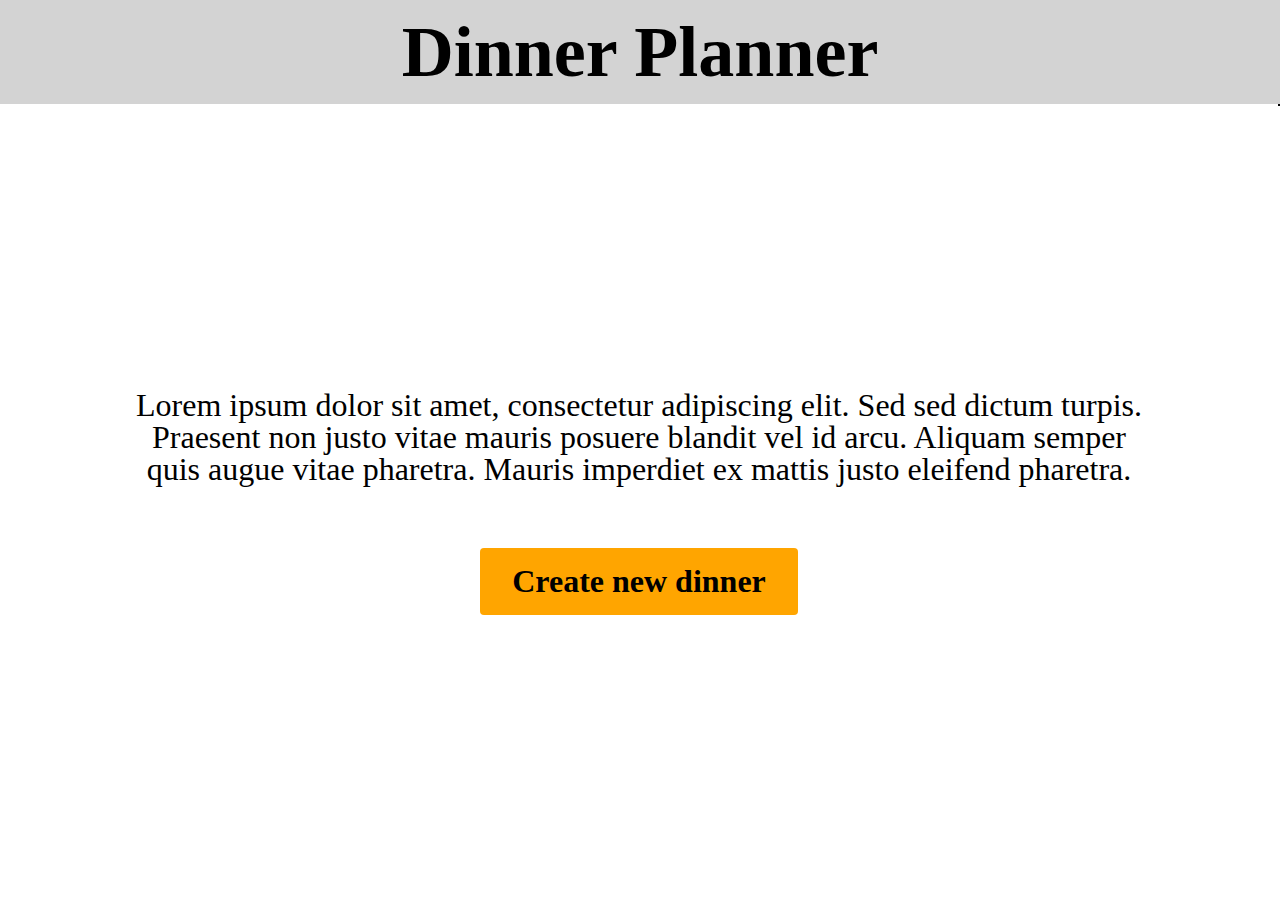
==== index.html @ e986c531 "Small progress." ====
<!DOCTYPE html>
<html>
  <head>
    <link rel="stylesheet" type="text/css" href="style.css">
    <meta charset="UTF-8">
    <script src="https://ajax.googleapis.com/ajax/libs/jquery/3.2.1/jquery.min.js"> </script>
  </head>
  <body>
    <div class="flex-container">
      <div class="banner">
	<h1>Dinner Planner
	</h1>
      </div>
      <div class="body-container">
	<div id="welcome-view" class="inner-container">
	  <p class="info-text">
	    Lorem ipsum dolor sit amet, consectetur adipiscing elit. Sed sed dictum turpis. Praesent non justo vitae mauris posuere blandit vel id arcu. Aliquam semper quis augue vitae pharetra. Mauris imperdiet ex mattis justo eleifend pharetra.
	  </p>
	  <button id="start-create-dinner-button" class="button button2">Create new dinner
	  </button>
	</div>
	<div id="side-view" class="border-object">
	  <div id="dinner-collapse" class="no-wrap">
	   <h2 class="text-margin-1">My dinner
	   </h2>
	   <button id="collapse-button" class="button button2 small-button">Show
	   </button>
	 </div>
	 <div id="people-input" class="no-wrap">
      <p id="people-text" class="text-margin-1">
      </p>
      <button id="increment-guests-btn" class="button button2 small-button">+
      </button>
      <button id="decrement-guests-btn" class="button button2 small-button">-
      </button>
      <p id="total-cost2">SEK 0
      </p>
    </div>
    <div id="menu-content">
      <div class="dish-banner">
      <p class="dish-banner-text">Dish name
      </p>
      <p class="dish-banner-text">Cost
      </p>
    </div>
    <div id="dishes-side-view">
    </div>
    <p id="total-cost">SEK 0
    </p>
    <button id="confirm-button" class="button button2 small-button">Confirm Dinner
    </button>
    </div>
	</div>
	<script>
	  $("#side-view").hide();
	</script>
	<div class="main-view">
	  <div id="search-view" class="border-object">

	  <h2 class="small-text">Find a dish
	  </h2>
	  <div class="no-wrap">
	    <input type="text" id="search-field" placeholder="Enter key words">
    <select id="search-drop">
    <option value="all">All
  </option>
  <option value="main dish">Main Course
  </option>
  <option value="dessert">Dessert
  </option>
  <option value="starter">Appetizer
  </option>
  </select>
  <button id="search-button"class="button button2 small-button">Search
</button>
	  </div>

	</div>
	  <script>
	    $("#search-view").hide();
	  </script>

	<div id="outer-result-view">  
	<div id="loader"></div>
	<script>$("#loader").hide();</script>
	<div id="result-view" class="border-object result-view">
	</div>
	  </div>
	<div id="dish-view">

	  <div id="dish-details" class="result-view border-object">
	    <div id="dish-more">
	      <div id="dish-description">
		<h2 id="dish-name">
		</h2>
		<img id="dish-image">
		  <p id="dish-info">
		  </p>
		  <button id="back-to-search" class="button button2 small-button">Back to search
		  </button>
	      </div>
	      <div id="ingredients-list">
		<h2 id="ingredients-header" class="text-margin-1">
		</h2>
		<hr>
		  <!--Add ingredients here-->
		  <div class="ingredient-box">
		    <div id="ingredient-column-amount">
		    </div>
		    <div id="ingredient-column-description">
		    </div>
		    <div id="ingredient-column-currency">
		    </div>
		    <div id="ingredient-column-price">
		    </div>
		  </div>
		  <hr>
		    <div id="ingredients-total">
		      <button id="add-to-menu"class="button button2 small-button">Add to menu
		      </button>
		      <p id="tot-price">
		      </p>
		    </div>
	      </div>
	    </div>
	    <div id="dish-preperation">
	      <h2>PREPERATION
	      </h2>
	      <p id="dish-prep">
	      </p>
	    </div>
	  </div>
      </div>
	<script>
	  $("#dish-view").hide();
	</script>
	  <div id="sub-banner-view">
	  </div>
	  <div id="checkout-view">
          <div id="checkout-menu">
          <div id="checkout-items">
          </div>
          </div>
          <hr id="checkout-line">
          <div>
          <button id="print-full-recipe" class="button button2">Print Full Recipe</button>
          </div>
	  </div>
	  <script>
	    $("#checkout-view").hide();
	  </script>

	  <div id="recipe-view">
	  </div>
	</div>

      </div>
      </div>
  </body>

    <!-- Javascript files goes here -->
    <!-- Config -->
    <script src="config.js"></script>
    <!-- Model -->
    <script src="js/model/dinnerModel.js">
    </script>
    <!-- Views -->
    <script src="js/view/resultView.js">
    </script>
    <script src="js/view/recipeView.js">
    </script>
    <script src="js/view/checkoutView.js">
    </script>
    <script src="js/view/dishView.js">
    </script>
    <script src="js/view/sideView.js">
    </script>
    <script src="js/view/searchView.js">
    </script>
    <script src="js/view/indexView.js">
    </script>
    <script src="js/view/subBannerView.js">
    </script>
    <!-- Controllers -->
    <script src="js/controllers/resultViewController.js">
    </script>
    <script src="js/controllers/checkoutViewController.js">
    </script>
    <script src="js/controllers/dishViewController.js">
    </script>
    <script src="js/controllers/sideViewController.js">
    </script>
    <script src="js/controllers/recipeViewController.js">
    </script>
    <script src="js/controllers/searchViewController.js">
    </script>
    <script src="js/controllers/indexViewController.js">
    </script>
    <script src="js/controllers/subBannerViewController.js">
    </script>

    <!-- General state controller -->
    <script src="js/app.js">
    </script>
</html>
---- style.css ----
/* http://meyerweb.com/eric/tools/css/reset/
   v2.0 | 20110126
   License: none (public domain)
*/

html, body, div, span, applet, object, iframe,
h1, h2, h3, h4, h5, h6, p, blockquote, pre,
a, abbr, acronym, address, big, cite, code,
del, dfn, em, img, ins, kbd, q, s, samp,
small, strike, strong, sub, sup, tt, var,
b, u, i, center,
dl, dt, dd, ol, ul, li,
fieldset, form, label, legend,
table, caption, tbody, tfoot, thead, tr, th, td,
article, aside, canvas, details, embed,
figure, figcaption, footer, header, hgroup,
menu, nav, output, ruby, section, summary,
time, mark, audio, video {
    margin: 0;
    padding: 0;
    border: 0;
    font-size: 100%;
    font: inherit;
    vertical-align: baseline;
}
/* HTML5 display-role reset for older browsers */
article, aside, details, figcaption, figure,
footer, header, hgroup, menu, nav, section {
    display: block;
}
body {
    line-height: 1;
}
ol, ul {
    list-style: none;
}
blockquote, q {
    quotes: none;
}
blockquote:before, blockquote:after,
q:before, q:after {
    content: '';
    content: none;
}
table {
    border-collapse: collapse;
    border-spacing: 0;
}


/*
Author: Nathan Bhat & Marcus Granström
*/
body, html {
    background-color: white;
    height: 100%;
}

.flex-container {
    display: flex;
    flex-direction: column;
    text-align: center;
    height: 100%
}

.inner-container {
    margin: auto;
    width: 100%;
}

.body-container {
    display: flex;
    flex-direction: row;
    height: 100%;
}

.border-object {
    border-style: solid;
    border-width: 2px;
    border-top: none;
    border-left: none;
}


#side-view {
    display: flex;

    flex-direction: column;
    align-items: flex-start;
    flex-basis: 256px;
}

.text-margin-1 {
    margin-top: 16px;
    margin-left: 16px;
}


#people-input {
    display: flex;
    align-items: baseline;
}

#people-text {
    flex: 1;
}

#total-cost {
    margin: 8px;
    align-self: flex-end;
    color: red;
    font-family: Arial Black;
}

#total-cost2 {
    margin: 8px;
    align-self: inherit;
    color: red;
    font-family: Arial Black;
    display: none;
}

#people-input-field {
    width: 32px;
    margin-left: 16px;
}

.dish-banner {
    display: flex;
    justify-content: space-between;
    background-color: lightgrey;
    width: 100%;
    border-style: solid;
    border-width: 2px;
    border-left: none;
    border-right: none;
    margin-top: 17px;
}



.dish-banner-text {
    font-weight: bold;
    padding: 8px;
}

.dish-in-menu {
  display: flex;
  justify-content: space-between;
  margin: 8px;
  background-color: lightgrey;
  border-style: solid;
  border-width: 2px;
  width: 95%;
  align-self: center;
  padding: 2px;
}

#search-view {
    display: flex;

    flex-direction: column;
    height: 128px;
    align-items: flex-start;
    justify-content: flex-start;
}

.no-wrap {
    display: flex;
    flex-wrap: nowrap;
}

.result-view {
    overflow-y: auto;
    flex: 1;
}


.main-view {
    display:flex;
    flex-direction: column;
    flex: 1;
}

.ingredient-box {
    display: flex;
    flex-direction: row;
    align-items: flex-start;
    justify-content: space-between;
}

.sub-banner {
  display: flex;
  flex-direction: row;
  justify-content: space-between;
  width: 100%;
  border-bottom: solid 2px;
}

.checkout-object {
  margin: 16px;
}

#checkout-view {

}

#checkout-items {
  display: flex;
  align-items: center;
  justify-content: center;
}

#checkout-menu {
  display: flex;
  width: 100%;
  flex-direction: column;
  align-items: center;
}

#vertical-line {
  width: 1px;
  height: 80%;
}

#recipe-view {

}

#dish-preperation {
  text-align: center;
}

#total-price-text {
    text-align: left;
}

#total-price-number {
  text-align: left;
  color: red;
}

#price-tag {
  margin: 16px;
  align-self: flex-end;
}

#checkout-line {
  width: 80%;
}


#sub-banner-title {
  margin: 16px;
  margin-left: 32px;
}

#sub-banner-view {

}

#dish-more {
  display: flex;
  flex-direction: row;
  align-items: flex-start;
}

#dish-description {
  flex: 1;
  margin:32px;
  text-align: left;
}

#ingredients-list {
    flex: 1;
    text-align: left;
    border-style: solid;
    border-width: 2px;
    border-right: 0px;
    background-color: khaki;
    padding: 16px;
}

#ingredients-total {
    display: flex;
    flex-direction: row;
    align-items: baseline;
    justify-content: space-between;
}

#dish-view {

    overflow-y: auto;
}

hr {
  border-color: black;
}

.banner {
    background-color: lightgrey;
    width: 100%;
    padding-bottom: 16px;
    padding-top: 16px;
    text-align: center;
}

h1 {
    font-size: 72px;
    font-family: Bookman Old Style;
    font-weight: Bold;
}

h2 {
    font-size: 24px;
    font-family: Bookman Old Style;
    font-weight: Normal;
}

p {
    font-family: Bookman Old Style;
    font-weight: Normal;
}


.info-text {
    text-align: center;
    width: 80%;
    font-size: 32px;
    font-family: Bookman Old Style;
    font-weight: Normal;
    margin: auto;
}

.small-text {
    margin: 16px;
}

.button2:hover {
    box-shadow: 0 12px 16px 0 rgba(0,0,0,0.24), 0 17px 50px 0 rgba(0,0,0,0.19);
}

.button {
    background-color: #FFA500;
    border: none;
    color: black;
    font-weight: bold;
    padding: 15px 32px;
    text-align: center;
    text-decoration: none;
    display: inline-block;
    font-size: 32px;
    margin-top: 5%;
    font-family: Bookman Old Style;
    border-radius: 4px;
    transition-duration: 0.4s;
}

.small-button {
    font-size: 16px;
    padding: 8px 16px;
    margin: 16px;
}

.button:disabled {
    box-shadow: none;
    opacity: 0.6;
    cursor: not-allowed;
}
#result-view {
    display: flex;

    flex-wrap: wrap;
    align-items: flex-start;
    overflow-y: auto;
}
.dish-object {
    border-style: solid;
    width: 140px;
    border-width: 2px;
    margin: 16px;
}

.dish-object-text {
    border-top: solid 2px;
    background-color: lightgrey;
}

#recipe-list {
  overflow-y: auto;
}

.recipe {
  display: flex;
  flex-direction: row;
  justify-content: space-between;
}

.recipe-image {
  flex: 1;
}

.recipe-icon {
  border: solid 2px;
}

.recipe-info {
  flex: 1;
  text-align: left;
}

.recipe-preperation {
  flex: 2;
  text-align: left;
}

.recipe-object {
  margin: 32px;
}

#confirm-button{
    align-self: center;
}

#search-field {
    margin: 16px;
}

#search-drop {
    margin: 16px;
}

#dinner-collapse {
    justify-content: space-between;
    width: 100%;
    align-items: baseline;
}

#collapse-button {
    margin-right: 16px;
    display: none;
}

#menu-content {
    display: flex;
    flex-direction: column;
    width: 100%;
}

#loader {
  border: 16px solid grey;
  border-radius: 50%;
  align-self: center;
  border-top: 16px solid orange;
  width: 120px;
  height: 120px;
  -webkit-animation: spin 2s linear infinite; /* Safari */
  animation: spin 2s linear infinite;
}

/* Safari */
@-webkit-keyframes spin {
  0% { -webkit-transform: rotate(0deg); }
  100% { -webkit-transform: rotate(360deg); }
}

@keyframes spin {
  0% { transform: rotate(0deg); }
  100% { transform: rotate(360deg); }
}

@media (max-width: 500px) {
    body {
	height: 100%;
    }
    .body-container {
	flex-direction: column;
    }

    .info-text {
	font-size: 22px;
    }

    .button {
	font-size: 100%;
	white-space: nowrap;
    }

    .small-button {
	margin: 0px;
    }

    .recipe {
	display: flex;
	flex-direction: column;

    }

    .button {
	margin: none;
    }

    #search-field {
	width: 100%;
	margin: 0px;
    }

    #search-drop {
	margin: 0px;
    }

    #collapse-button {
	display: initial;
    }

    #result-view {
    display: none;
	justify-content: center;
    }

    #dish-more {
	flex-direction: column;
    }

    #checkout-items {
	flex-direction: column;
    }
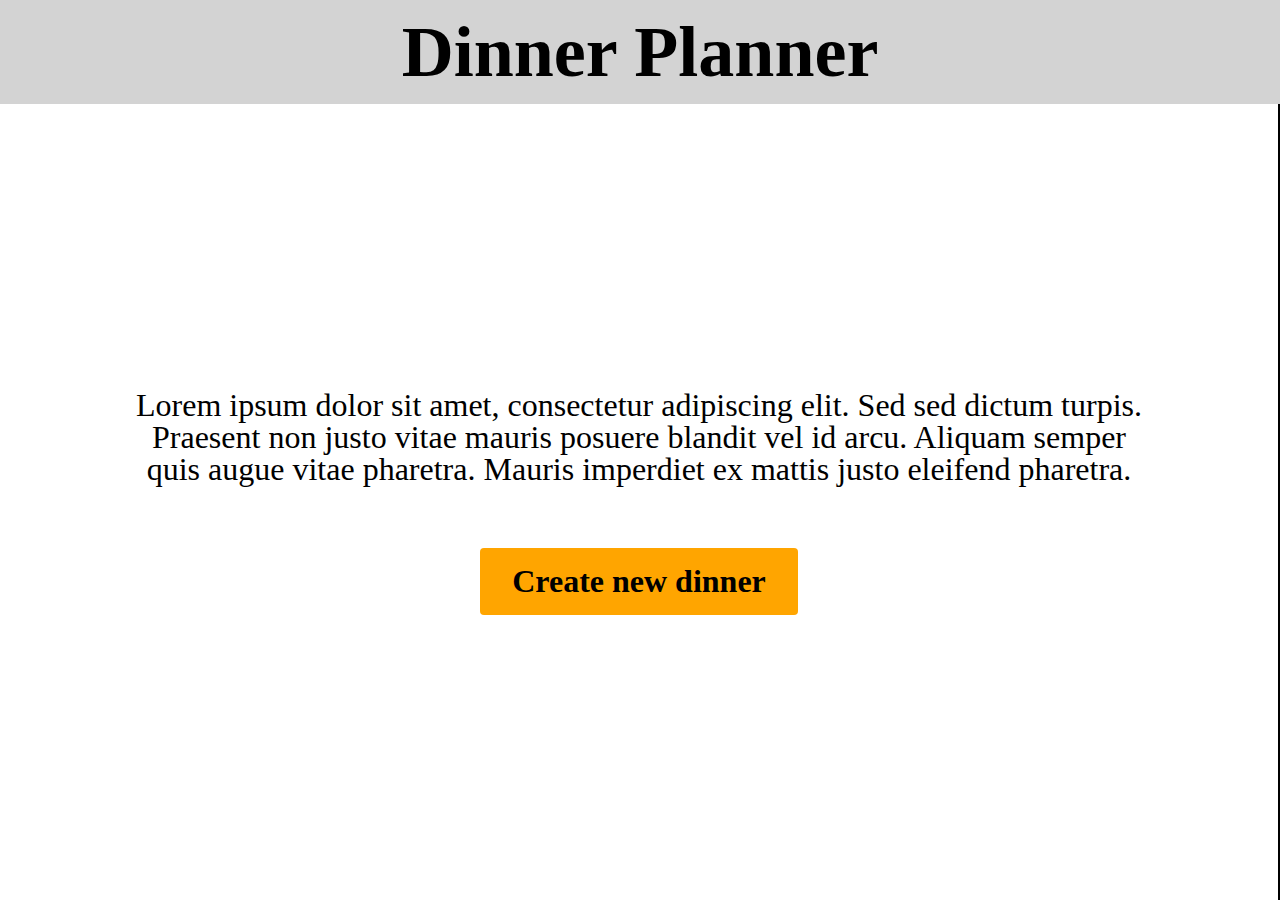
==== commit 064265c6: "fixed resultview" ====
--- a/index.html
+++ b/index.html
@@ -80,12 +80,12 @@
 	    $("#search-view").hide();
 	  </script>
 
-	<div id="outer-result-view">  
+	<!--<div id="outer-result-view">
 	<div id="loader"></div>
-	<script>$("#loader").hide();</script>
+	<script>$("#loader").hide();</script>-->
 	<div id="result-view" class="border-object result-view">
 	</div>
-	  </div>
+	 <!-- </div>-->
 	<div id="dish-view">
 
 	  <div id="dish-details" class="result-view border-object">
--- a/style.css
+++ b/style.css
@@ -125,6 +125,12 @@
     margin-left: 16px;
 }
 
+.res-image {
+    height: 140px;
+    width: 140px;
+    object-fit: cover;
+}
+
 .dish-banner {
     display: flex;
     justify-content: space-between;
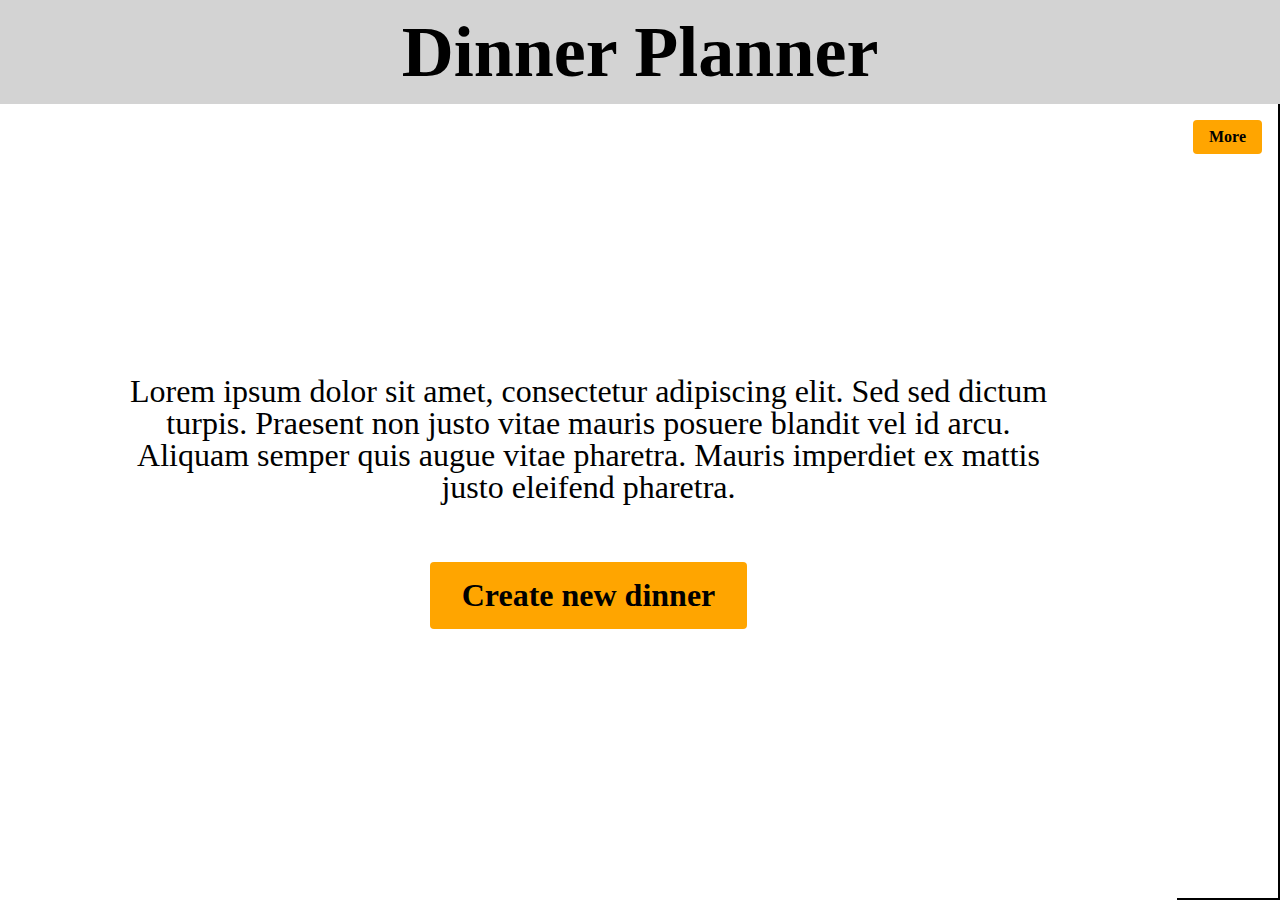
==== commit 8406f028: "OMG! More dishes works and it's amazing.:tada:" ====
--- a/index.html
+++ b/index.html
@@ -62,17 +62,28 @@
 	  <div class="no-wrap">
 	    <input type="text" id="search-field" placeholder="Enter key words">
     <select id="search-drop">
-    <option value="all">All
-  </option>
-  <option value="main dish">Main Course
-  </option>
-  <option value="dessert">Dessert
-  </option>
-  <option value="starter">Appetizer
-  </option>
+    <option value="all">All </option>
+    <option value="main course">Main Course</option>
+    <option value="side dish">Side Dish</option>
+    <option value="dessert">Dessert</option>
+    <option value="appetizer">Appetizer</option>
+    <option value="salad">Salad</option>
+    <option value="bread">Bread</option>
+    <option value="breakfast">Breakfast</option>
+    <option value="soup">Soup</option>
+    <option value="beverage">Beverage</option>
+    <option value="sauce">Sauce</option>
+    <option value="drink">Drink</option>
+
+
+
+
   </select>
   <button id="search-button"class="button button2 small-button">Search
 </button>
+<div id="loader"></div>
+<script>$("#loader").hide();</script>
+
 	  </div>
 
 	</div>
@@ -80,14 +91,14 @@
 	    $("#search-view").hide();
 	  </script>
 
-	<!--<div id="outer-result-view">
-	<div id="loader"></div>
-	<script>$("#loader").hide();</script>-->
+	 
 	<div id="result-view" class="border-object result-view">
-	</div>
-	 <!-- </div>-->
+	  <div id="inner-result-view" class="border-object result-view">
+	</div>
+	<button id="more-button"class="button button2 small-button">More</button>
+	</div>
 	<div id="dish-view">
-
+    <div id="loader2"></div>
 	  <div id="dish-details" class="result-view border-object">
 	    <div id="dish-more">
 	      <div id="dish-description">
--- a/style.css
+++ b/style.css
@@ -125,12 +125,6 @@
     margin-left: 16px;
 }
 
-.res-image {
-    height: 140px;
-    width: 140px;
-    object-fit: cover;
-}
-
 .dish-banner {
     display: flex;
     justify-content: space-between;
@@ -213,6 +207,7 @@
 
 #checkout-items {
   display: flex;
+  flex-wrap: wrap;
   align-items: center;
   justify-content: center;
 }
@@ -234,7 +229,9 @@
 }
 
 #dish-preperation {
-  text-align: center;
+  text-align: left;
+  margin: 10px;
+  width: 80%;
 }
 
 #total-price-text {
@@ -285,6 +282,7 @@
     border-right: 0px;
     background-color: khaki;
     padding: 16px;
+    align-self: center;
 }
 
 #ingredients-total {
@@ -373,13 +371,21 @@
     opacity: 0.6;
     cursor: not-allowed;
 }
-#result-view {
-    display: flex;
-
+
+#inner-result-view {
+    display: flex;
     flex-wrap: wrap;
     align-items: flex-start;
     overflow-y: auto;
-}
+    border-bottom: none;
+}
+
+.res-image {
+    width: 140px;
+    height: 140px;
+    object-fit: cover;
+}
+
 .dish-object {
     border-style: solid;
     width: 140px;
@@ -453,15 +459,30 @@
     width: 100%;
 }
 
+#more-button {
+    align-self: center;
+}
+
 #loader {
-  border: 16px solid grey;
+  border: 8px solid grey;
   border-radius: 50%;
   align-self: center;
-  border-top: 16px solid orange;
-  width: 120px;
-  height: 120px;
+  border-top: 8px solid orange;
   -webkit-animation: spin 2s linear infinite; /* Safari */
-  animation: spin 2s linear infinite;
+  animation: spin 0.8s linear infinite;
+}
+
+#loader2 {
+  border: 24px solid grey;
+  border-radius: 50%;
+  align-self: center;
+  border-top: 24px solid orange;
+  -webkit-animation: spin 2s linear infinite; /* Safari */
+  animation: spin 1.5s linear infinite;
+  margin: auto;
+  margin-top: 60px;
+  width: 160px;
+  height: 160px;
 }
 
 /* Safari */
@@ -519,8 +540,7 @@
 	display: initial;
     }
 
-    #result-view {
-    display: none;
+    #inner-result-view {
 	justify-content: center;
     }
 
@@ -531,3 +551,7 @@
     #checkout-items {
 	flex-direction: column;
     }
+    #dish-image {
+	width: 280px;
+	height: auto;
+    }
